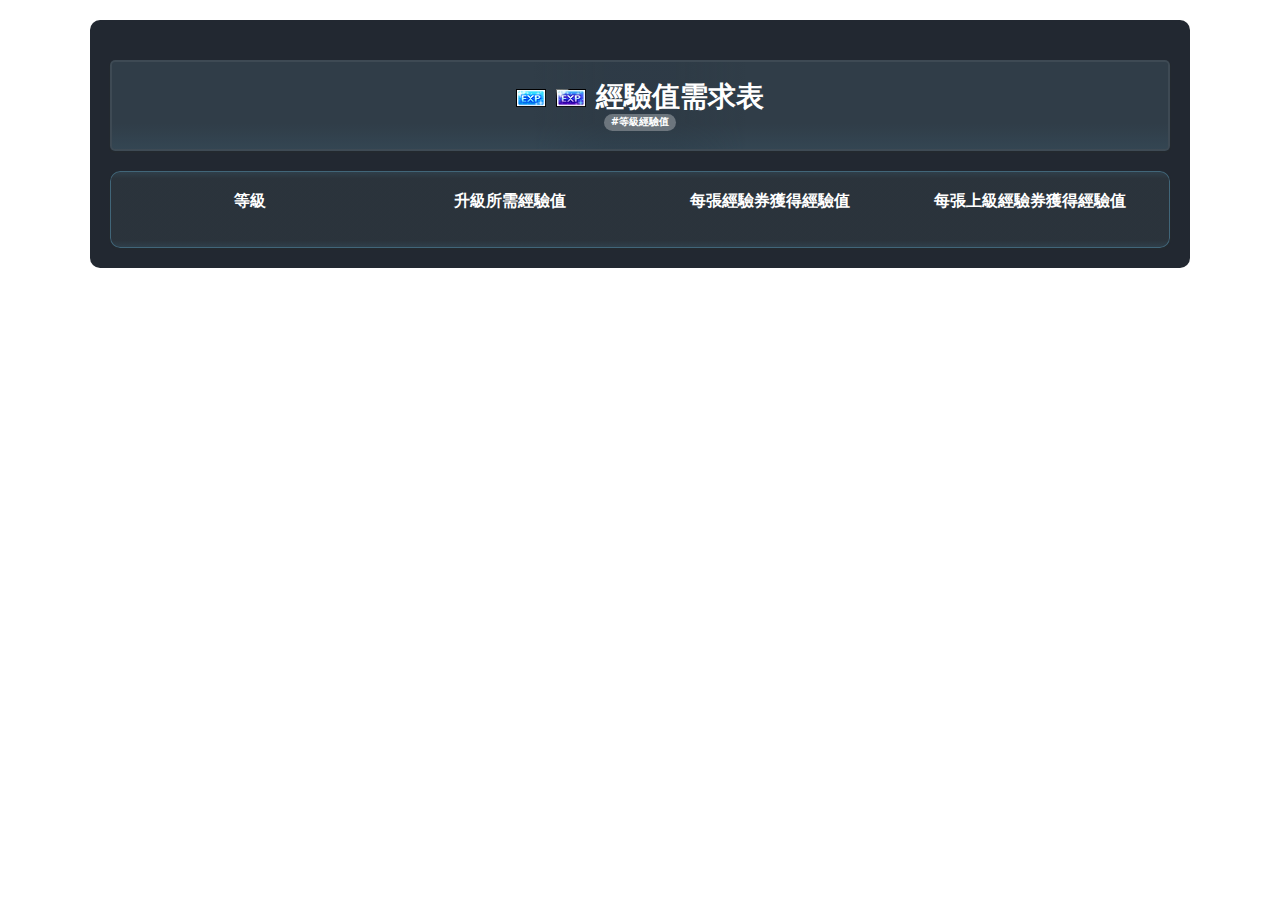
==== pages/exp.html @ 174026b7 "Add files via upload" ====
<html>

<head>
    <link rel="stylesheet" href="https://cdn.jsdelivr.net/npm/bootstrap@5.3.3/dist/css/bootstrap.min.css"
        integrity="sha384-QWTKZyjpPEjISv5WaRU9OFeRpok6YctnYmDr5pNlyT2bRjXh0JMhjY6hW+ALEwIH" crossorigin="anonymous">
    <link rel="stylesheet" href="../assest/css/style.css">
    <script src="https://code.jquery.com/jquery-3.7.1.min.js"
        integrity="sha256-/JqT3SQfawRcv/BIHPThkBvs0OEvtFFmqPF/lYI/Cxo=" crossorigin="anonymous"></script>
    <script src="../assest/js/expData.js"></script>
    <script src="../assest/js/expTable.js"></script>
</head>

<body>
    <div class="container">
        <div class="text-center inner_content">
            <h2 class="inner_header">
                <img src="../assest/images/exp_coupon.png"> <img src="../assest/images/upper_exp_coupon.png"> 經驗值需求表
                <div>
                    <span class="badge rounded-pill bg-secondary text-white" style="font-size: 10px;">#等級經驗值</span>
                </div>
            </h2>
            <div class="row">
                <div class="col-lg-12">
                    <div class="inner_content_box">
                        <table class="inner_table w-100">
                            <thead>
                                <tr>
                                    <th style="width: 25% !important">等級</th>
                                    <th style="width: 25% !important">升級所需經驗值</th>
                                    <th style="width: 25% !important">每張經驗券獲得經驗值</th>
                                    <th style="width: 25% !important">每張上級經驗券獲得經驗值</th>
                                </tr>
                            </thead>
                            <tbody>


                                <!-- ... 其他等級數據 ... -->
                            </tbody>
                        </table>
                        <div class="mt-3">
                        </div>
                    </div>
                </div>
            </div>
        </div>
    </div>
</body>

</html>
---- assest/css/style.css ----
/* body {
	/* background-color: #2f3640; */
/* color: #fff; */
/* } */

.container {
	padding: 20px;
}

.inner_content {
	background-color: #222831;
	border-radius: 10px;
	padding: 20px;
}

.inner_header {
	margin-bottom: 20px;
	margin-top: 20px;
	border-radius: 5px;
	background: linear-gradient(
			0,
			rgba(56, 80, 95, 0.5),
			rgba(48, 61, 72, 0.8) 30%
		),
		linear-gradient(
			90deg,
			rgb(48, 61, 72) 40%,
			rgba(56, 80, 95, 0.3),
			rgba(56, 80, 95, 0.3),
			rgb(48, 61, 72) 60%
		);
	box-shadow: 0 0 0 2px rgb(62, 74, 84) inset, 0 1px 0 1px rgb(35, 41, 47);
	color: white;
	padding: 20px 0;
	font-weight: bold;
	font-size: 1.75rem;
}

.inner_header img {
	width: 30px;
	vertical-align: middle;
}

.inner_content_box {
	font-family: "NEXON Lv2 Gothic";
	border-radius: 10px;
	background: linear-gradient(
			0,
			rgba(55, 80, 95, 0.5),
			rgba(46, 54, 63, 0.5) 10%,
			rgba(46, 54, 63, 0.5) 90%,
			rgba(55, 80, 95, 0.5) 100%
		),
		linear-gradient(90deg, rgba(46, 54, 63, 0.6), rgba(46, 54, 63, 0.6));
	box-shadow: 0 0 0 1px rgb(65, 102, 121) inset, 0 1px 0 1px rgb(35, 41, 47);
	color: white;
	padding: 10px;
}

.inner_title {
	font-size: 1.5rem;
	margin-bottom: 20px;
	color: #fff;
}

.inner_table {
	width: 100%;
	margin: 0 auto;
}

.inner_table th,
.inner_table td {
	padding: 10px;
	text-align: center;
	vertical-align: middle;
}

.inner_table th {
	width: 30%;
	color: #ffffff;
	text-align: center;
}

.inner_table td .input-group,
.inner_table td .form-control,
.inner_table td .btn_group,
.inner_table td .burning-options {
	width: 80%;
	margin: 0 auto;
}

.btn_group {
	gap: 10px;
}
.chk_button:hover {
	text-shadow: 0px 0px 3px white;
	border: 2px solid rgb(127, 138, 153);
	border-bottom: none;
}
.btn_cyan.btn_large {
	font-weight: bold;
	text-shadow: 2px 2px 2px rgb(34, 99, 122);
}
.btn_cyan:hover {
	text-shadow: 0px 0px 3px white;
	box-shadow: 0 0 3px 2px white;
}
.btn_cyan {
	border-radius: 0.5rem;
	border: 2px solid rgb(91, 233, 240);
	background: linear-gradient(0, rgb(54, 150, 181), rgb(54, 183, 208));
	color: white;
	text-shadow: 1px 1px 1px rgb(34, 99, 122);
	box-shadow: 0px 1px 0px 2px rgb(35, 41, 47);
	border-bottom: none;
	text-decoration: none;
	cursor: pointer;
	appearance: button;
	-webkit-appearance: button;
	text-transform: none;
	margin: 0;
	line-height: inherit;
	text-align: center;
}
.chk_button {
	flex: 1;
	border-radius: 0.5rem;
	background: linear-gradient(0, rgb(84, 95, 109), rgb(108, 119, 133));
	border: 2px solid rgb(127, 138, 153);
	border-bottom: none;
	box-shadow: 0px 0px 0px 1px rgba(46, 53, 61, 0.4);
	color: white;
	font-weight: bold;
	text-shadow: 0px 1px 0px rgb(0, 0, 0);
	width: 100%;
	overflow: hidden;
	text-align: center;
	margin: 5px;
}

.chk_button label {
	display: block;
	width: 100%;
	cursor: pointer;
	border-radius: 5px;
	background-color: #2f3640;
	transition: all 0.3s;
}

.chk_button input[type="radio"] {
	display: none;
}

.chk_button span {
	display: block;
	padding: 10px;
	text-align: center;
}

.btn_cyan {
	background-color: #0097e6;
	color: white;
	border: none;
	border-radius: 5px;
	padding: 10px 20px;
	cursor: pointer;
	transition: all 0.3s;
}

.btn_cyan:hover {
	background-color: #00a8ff;
}

.text_cyan {
	color: #0097e6;
}

.text_purple {
	color: #9c88ff;
}

.text_green {
	color: #4cd137;
}

.text_yellow {
	color: #fbc531;
}

#result_elixir {
	background-color: #2f3640;
	border-radius: 5px;
	padding: 15px;
}

#result_elixir th {
	color: #78909c;
	padding: 8px;
	text-align: center;
}

#result_elixir td {
	padding: 8px;
	text-align: center;
}
.chk_button input:checked + span {
	background-color: rgb(68, 79, 89);
	text-shadow: 0px 0px 3px white;
	box-shadow: inset 0px 1px 8px rgba(0, 0, 0, 0.4);
	border: none;
}

.form-control {
	background-color: #ffffff;
	border: 1px solid #4b5563;
	/* color: white; */
}

.form-control:focus {
	background-color: #ffffff;
	border-color: #0097e6;
	box-shadow: none;
}

.input-group-text {
	background-color: #2f3640;
	border: 1px solid #4b5563;
	color: white;
}

/* .form-check-input {
	background-color: #2f3640;
	border-color: #4b5563;
} */

.form-check-input:checked {
	background-color: #0097e6;
	border-color: #0097e6;
}

.custom-tooltip {
	background-color: #2f3640;
	color: white;
	padding: 5px 10px;
	border-radius: 4px;
	font-size: 12px;
}

.form-check-input.chk_burning {
	width: 100px;
	height: 40px;
	background-image: url(../images/fire_max.png);
	background-size: 30px 34px;
	background-position-x: 10px;
	box-shadow: 0px 0px 1px 1px #aaa;
	filter: grayscale(1);
	transition: background-position 0.15s ease-in-out;
	cursor: pointer;
}
.form-switch {
	padding-left: 2.5em;
	margin-left: 2.5em;
}
.form-check {
	display: block;
	min-height: 1.5rem;
	padding-left: -2.5em;
	margin-bottom: 0.125rem;
}
.form-check-input.chk_burning:checked {
	background-color: rgb(255, 255, 119);
	background-position-x: calc(100% - 10px);
	border: 1px solid rgb(238, 153, 34);
	box-shadow: 0px 0px 8px 2px rgb(0, 119, 221);
	filter: grayscale(0);
}

.burning-options {
	padding: 10px;
	background-color: #2f3640;
	border-radius: 5px;
}

.burning-options .form-check-label {
	color: #fff;
	cursor: pointer;
}

label.form-check-label {
	color: white;
}

/* td.burning-options {
	display: flex;
	flex-direction: column;
	align-items: center;
	justify-content: center;
	gap: 10px;
} */

/* td.burning-options .burning-controls {
	display: flex;
	align-items: center;
	gap: 10px;
	width: 100%;
	justify-content: center;
} */

.burning-level.input-group {
	width: 100%;
}

td {
	color: white;
}
/* .burning-level-text {
	width: 20%;
} */

#burning-add-level {
	margin: 0px 3em 0px 0px;
}

#result_table td {
	text-align: center;
	width: 50%;
}
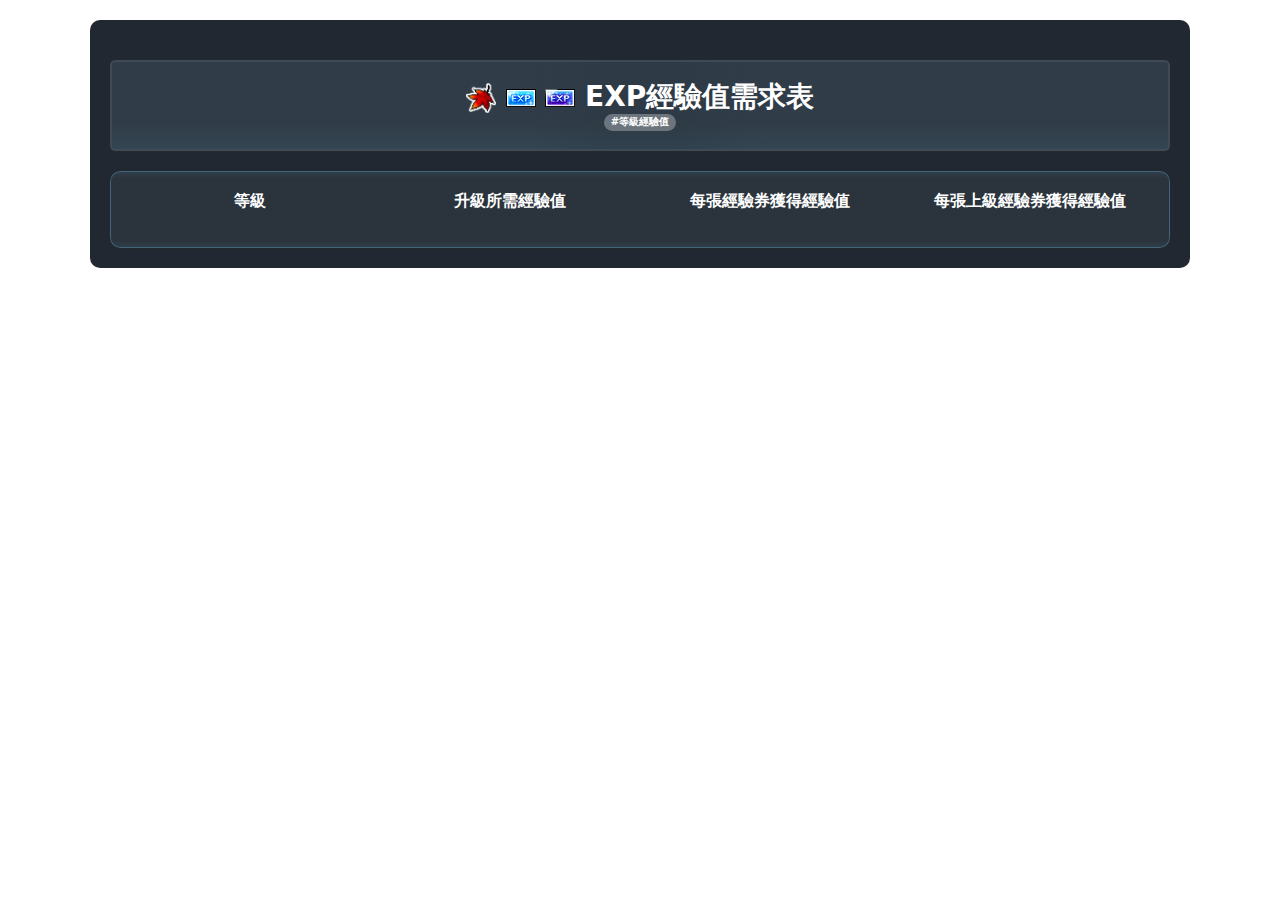
==== commit ffd3b169: "Add files via upload" ====
--- a/pages/exp.html
+++ b/pages/exp.html
@@ -8,13 +8,18 @@
         integrity="sha256-/JqT3SQfawRcv/BIHPThkBvs0OEvtFFmqPF/lYI/Cxo=" crossorigin="anonymous"></script>
     <script src="../assest/js/expData.js"></script>
     <script src="../assest/js/expTable.js"></script>
+    <link rel="icon" type="image/png" href="../assest/images/maple.png">
+    <title>新楓之谷經驗值需求表 MapleStory EXP Need </title>
 </head>
 
 <body>
     <div class="container">
         <div class="text-center inner_content">
             <h2 class="inner_header">
-                <img src="../assest/images/exp_coupon.png"> <img src="../assest/images/upper_exp_coupon.png"> 經驗值需求表
+                <img src="../assest/images/maple.png" style="width: 30px; cursor: pointer;" title="回首頁"
+                    onclick="window.location.href='../index.html'">
+
+                <img src="../assest/images/exp_coupon.png"> <img src="../assest/images/upper_exp_coupon.png"> EXP經驗值需求表
                 <div>
                     <span class="badge rounded-pill bg-secondary text-white" style="font-size: 10px;">#等級經驗值</span>
                 </div>
--- a/assest/css/style.css
+++ b/assest/css/style.css
@@ -313,10 +313,6 @@
 td {
 	color: white;
 }
-/* .burning-level-text {
-	width: 20%;
-} */
-
 #burning-add-level {
 	margin: 0px 3em 0px 0px;
 }
@@ -325,3 +321,50 @@
 	text-align: center;
 	width: 50%;
 }
+.slider-container {
+	width: 300px;
+	text-align: center;
+}
+.labels {
+	display: flex;
+	justify-content: space-around;
+	width: 100%;
+	font-size: 14px;
+}
+.labels span {
+	width: 30%;
+}
+.fire_max_range {
+	margin-top: 20px;
+	width: 80%;
+}
+.fire_max_range::-webkit-slider-thumb {
+	-webkit-appearance: none;
+	appearance: none;
+	width: 40px;
+	height: 40px;
+	background: url("../images/fire_max.png");
+	background-size: cover;
+	cursor: pointer;
+	position: relative;
+	top: -25px;
+}
+.link_exp_table {
+	border-radius: 5px;
+	box-shadow: 0 0 0 2px rgb(62, 74, 84) inset, 0 1px 0 1px rgb(35, 41, 47);
+	color: white;
+	padding: 10px 0;
+	font-weight: bold;
+	font-size: 1.75rem;
+	display: block;
+	width: 100%;
+	cursor: pointer;
+	border-radius: 5px;
+	background-color: #2f3640;
+	transition: all 0.3s;
+}
+.link_exp_table:hover {
+	text-shadow: 0px 0px 3px white;
+	border: 2px solid rgb(127, 138, 153);
+	border-bottom: none;
+}
